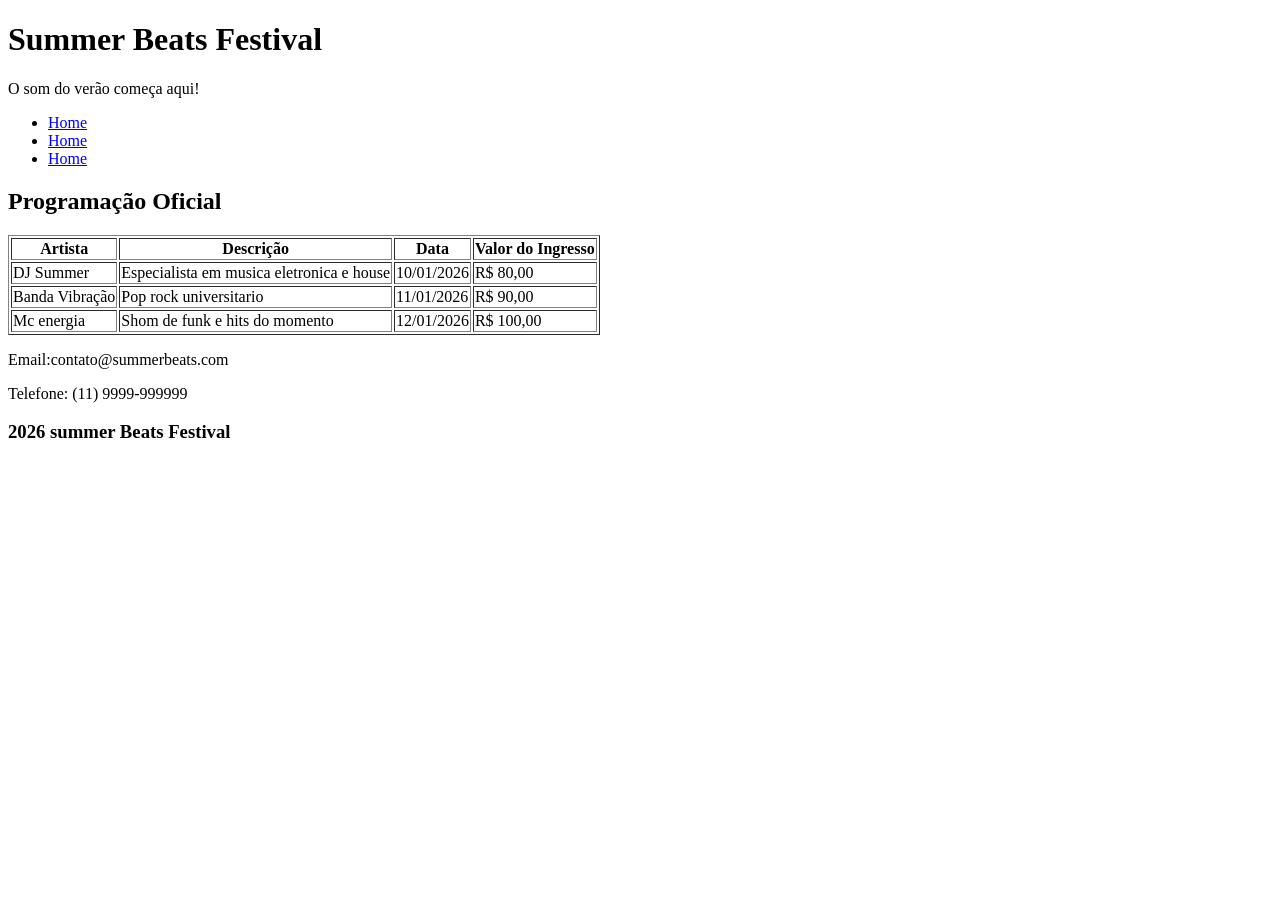
==== pagina2.html @ 5c1d22c0 "NOVA MODA" ====
<!doctype html>
<html lang="en">
  <head>
    <meta charset="UTF-8" />
    <meta name="viewport" content="width=device-width, initial-scale=1.0" />
    <title>Programação - Summer beats Festival</title>
  </head>
  <body>
    <header>
      <h1>Summer Beats Festival</h1>
      <p>O som do verão começa aqui!</p>
    </header>

    <nav>
      <ul>
        <li><a href="index.html">Home</a></li>
        <li><a href="pagina2.html">Home</a></li>
        <li><a href="pagina3.html">Home</a></li>
      </ul>
    </nav>

    <main>
      <section>
        <h1>Programação Oficial</h1>

        <table border="1">
          <thead>
            <tr>
              <th>Artista</th>
              <th>Descrição</th>
              <th>Data</th>
              <th>Valor do Ingresso</th>
            </tr>
          </thead>
          <tbody>
            <tr>
              <td>DJ Summer</td>
              <td>Especialista em musica eletronica e house</td>
              <td>10/01/2026</td>
              <td>R$ 80,00</td>
            </tr>

            <tr>
              <td>Banda Vibração</td>
              <td>Pop rock universitario</td>
              <td>11/01/2026</td>
              <td>R$ 90,00</td>
            </tr>
            <tr>
              <td>Mc energia</td>
              <td>Shom de funk e hits do momento</td>
              <td>12/01/2026</td>
              <td>R$ 100,00</td>
            </tr>
          </tbody>
        </table>
      </section>
    </main>
    <footer>
      <p>Email:contato@summerbeats.com</p>
      <p>Telefone: (11) 9999-999999</p>
      <h3>2026 summer Beats Festival<h3>
    </footer>
  </body>
</html>
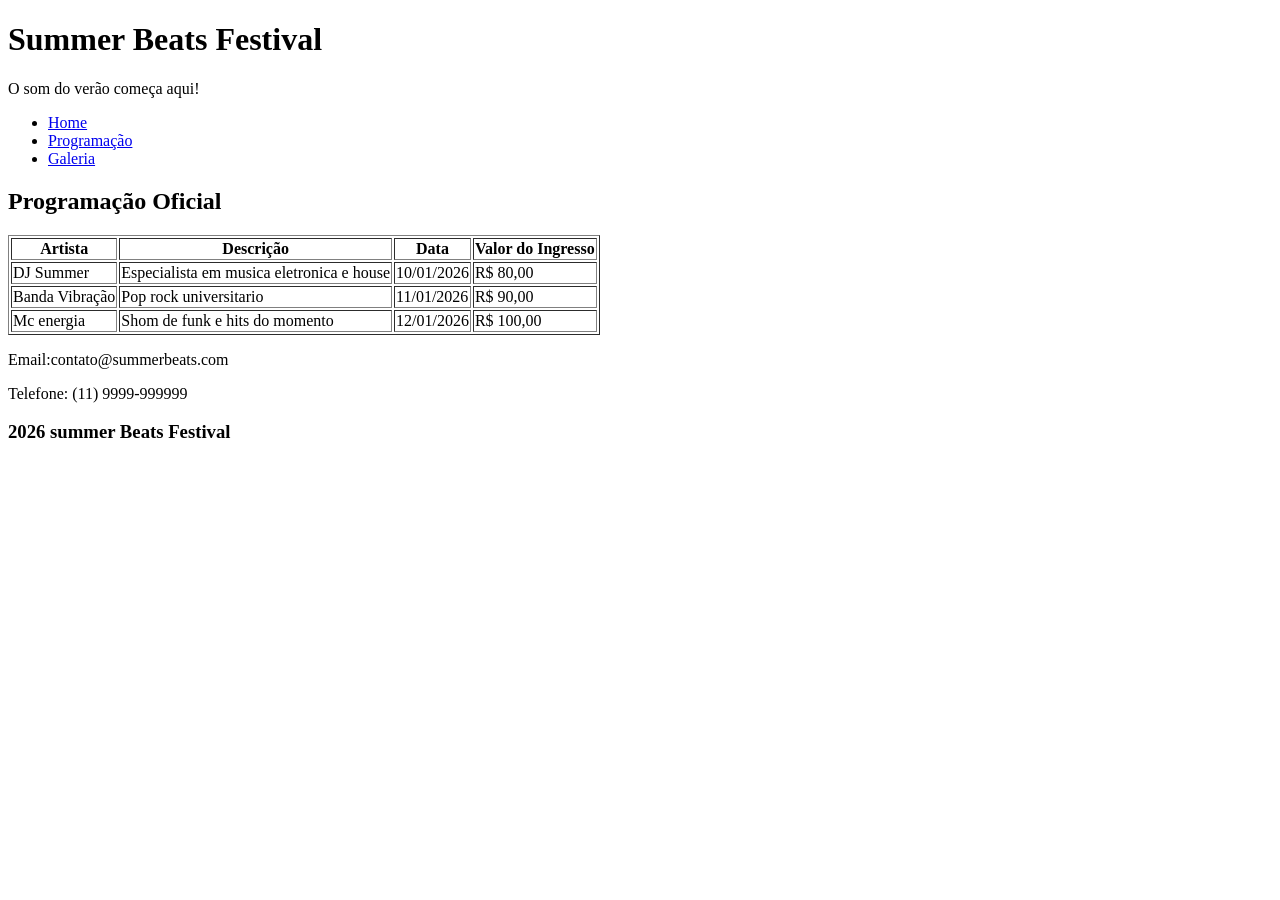
==== commit 6f0deca2: "fim de position" ====
--- a/pagina2.html
+++ b/pagina2.html
@@ -14,8 +14,8 @@
     <nav>
       <ul>
         <li><a href="index.html">Home</a></li>
-        <li><a href="pagina2.html">Home</a></li>
-        <li><a href="pagina3.html">Home</a></li>
+        <li><a href="pagina2.html">Programação</a></li>
+        <li><a href="pagina3.html">Galeria</a></li>
       </ul>
     </nav>
 
